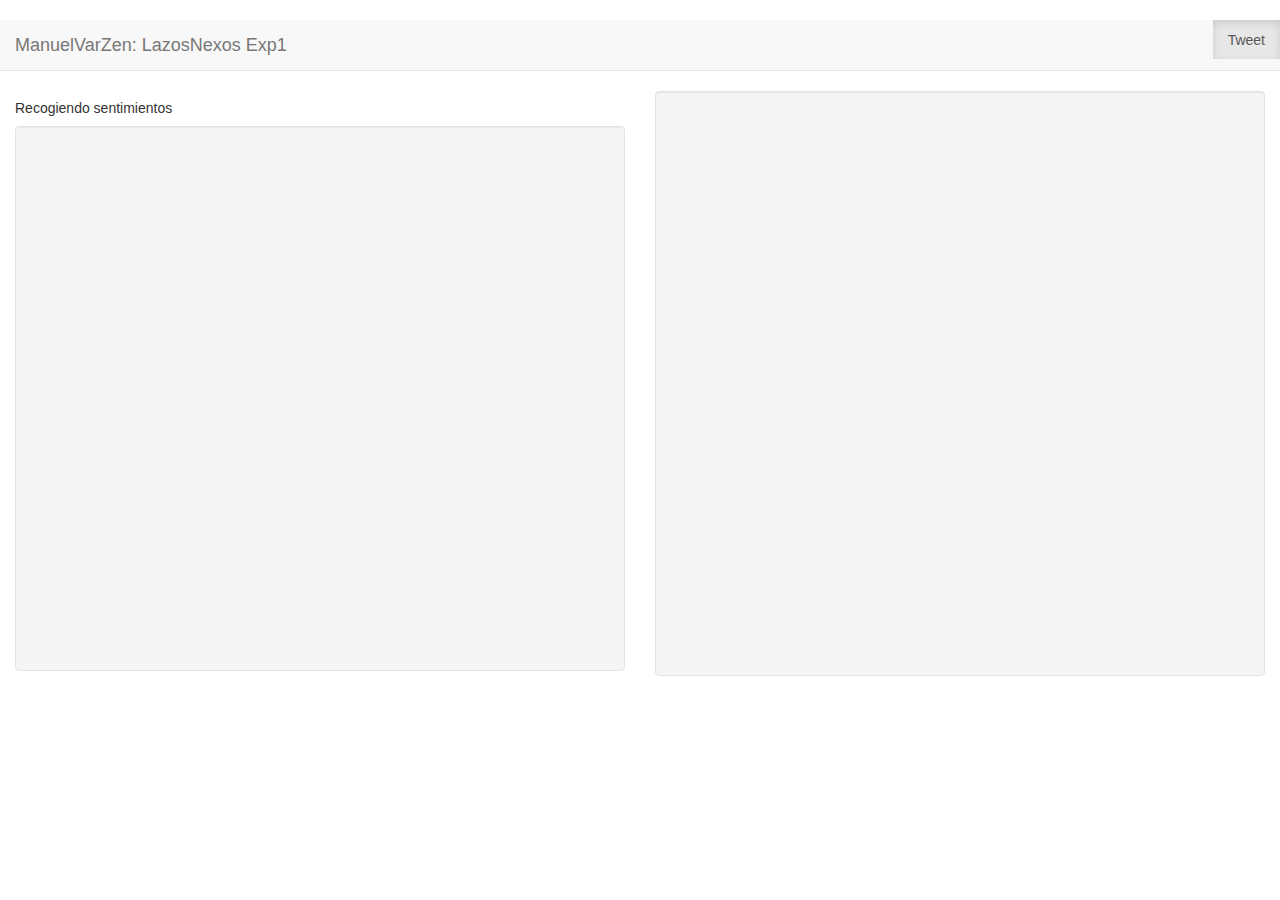
==== index.html @ cf1781da "Create index.html" ====
<!DOCTYPE html>
<html lang='en'>
  <head>
    <title>ManuelVarZen: LazosNexos Exp1</title>
    <meta charset='utf-8' />
    <meta name="viewport" content="width=device-width, initial-scale=1.0, maximum-scale=1.0, user-scalable=no" />
    <meta content='' name='LazosNexos Exp1' />
    <meta content='' name='ManuelVarZen' />
    
    <!-- Twitter Card -->	  
    <meta name="twitter:card" content="photo" />
    <meta name="twitter:site" content="ManuelVarZen" />
    <meta name="twitter:title" content="LazosNexosExp1" />
    <meta name="twitter:image" content=">
    <meta name="twitter:image" content="https://c1.staticflickr.com/5/4222/34888550250_3c9897e0b1_n.jpg"/>
    <meta name="twitter:url" content="https://www.flickr.com/photos/manuelvarzen/34888550250/in/album-72157682730850651"/>	  
																			 
    <!-- Styles -->
    <link rel="shortcut icon" href="image/LazosNexos3.ico">
    <link rel="stylesheet" href="css/bootstrap.iframe.css">
    <link rel="stylesheet" href="css/bootstrap.spacelab.min.css"/>
    <link rel="stylesheet" href="css/bootstrap.min.css"/>
    <link rel="stylesheet" href="css/custom.css"/>
    <!-- HTML5 shim, for IE6-8 support of HTML5 elements -->
    <!--[if lt IE 9]>
      <script type="text/javascript" src="http://html5shim.googlecode.com/svn/trunk/html5.js"></script>
    <![endif]-->
    <!-- Google Analytics -->
	<script>
  (function(i,s,o,g,r,a,m){i['GoogleAnalyticsObject']=r;i[r]=i[r]||function(){
  (i[r].q=i[r].q||[]).push(arguments)},i[r].l=1*new Date();a=s.createElement(o),
  m=s.getElementsByTagName(o)[0];a.async=1;a.src=g;m.parentNode.insertBefore(a,m)
  })(window,document,'script','https://www.google-analytics.com/analytics.js','ga');

  ga('create', 'UA-100947446-1', 'auto');
  ga('send', 'pageview');

</script>    
  </head>
  <body>
    <div class='navbar navbar-default navbar-static-top'>
      <div class='container-fluid'>
        <div class="navbar-header">
          <button type="button" class="navbar-toggle" data-toggle="collapse" data-target=".navbar-collapse">
            <span class="icon-bar"></span>
            <span class="icon-bar"></span>
            <span class="icon-bar"></span>
          </button>
          <p><a class='navbar-brand' href='index.html'>ManuelVarZen: LazosNexos Exp1</a></p>
        </div>
        <div class="navbar-collapse collapse">
          
	<ul class="nav navbar-nav navbar-right">
	<li class='active'><a href="https://twitter.com/share" class="twitter-share-button" data-count="vertical" data-url="" data-via="manuelvarzen" data-lang="es" data-size="medium">Tweet</a>
	<script>!function(d,s,id){var js,fjs=d.getElementsByTagName(s)[0],p=/^http:/.test(d.location)?'http':'https';if(!d.getElementById(id)){js=d.createElement(s);js.id=id;js.src=p+'://platform.twitter.com/widgets.js';fjs.parentNode.insertBefore(js,fjs);}}(document, 'script', 'twitter-wjs');</script></a></li>
          </ul>
        </div><!--/.nav-collapse -->
      </div>
    </div>
    
<!--Data entry Google Formulario en primera columna --> 

    <div class='container-fluid'>
      <div class='row'>
    
        <div class='col-md-6'>
          
		<p align="justify"><h5>Recogiendo sentimientos</h5></p>
          
	    <div class='well'>
          	
            <iframe src="https://docs.google.com/forms/d/e/1FAIpQLScCbu7bgHrDVmWaPcpMLhg-roMlb--lR0TcSO_ta9EoC1V_Ow/viewform?embedded=true#start=embed" width="580" height="500" frameborder="0" marginheight="0" marginwidth="0">Loading...</iframe>
		  
        </div>
        </div>     
<!-- Inicio segunda columna --> 
<!--Inicio del mapa --> 
<div class='col-md-6'>
    
    <noscript> 

    <div class='alert alert-info'>
    <h4>Your JavaScript is disabled</h4>
    <p>Please enable JavaScript to view the map.</p>
    </div>
    
    </noscript>
          
<div class='well'>
<iframe width="560" height="540" scrolling="no" frameborder="no" src="https://fusiontables.google.com/embedviz?containerId=googft-gviz-canvas&amp;viz=GVIZ&amp;t=GRAPH&amp;gc=true&amp;gd=true&amp;sdb=1&amp;rmax=100000&amp;uiversion=2&amp;q=select+col1%2C+col2+from+1OrQNDXBqLFxU_3sbLamHdZ8npw0osHMzC4RNTJ0v&amp;qrs=+where+col1+%3E%3D+&amp;qre=+and+col1+%3C%3D+&amp;qe=&amp;state=%7B%22ps%22%3A%221_3_z_e_5_u_-1d_4_2z_v_0_-j_19_2_3_3_1_-13_20_6_-6_-1o_7_p_-2c_8_3p_5_9_3z_13_a_1q_-1u_b_38_1t_c_-1h_11_%22%2C%22cx%22%3A320.86370866785046%2C%22cy%22%3A-70.40204586499729%2C%22sw%22%3A576.1402773638789%2C%22sh%22%3A272.64129735592365%2C%22z%22%3A0%7D&amp;gco_forceIFrame=true&amp;gco_hasLabelsColumn=true&amp;width=560&amp;height=540"></iframe>
          </div>
        </div>
      </div>
    </div>
</script>
  </body>
</html>
---- css/custom.css ----
a { color: #4B58A6; }
a:hover { color: #4B58A6; }

#map_canvas img {
  max-width: none;
}

.filter-box { 
  height: 15px; 
  width: 15px;  
  display: inline-block;
  *border-right-width: 2px;
  *border-bottom-width: 2px;
  -webkit-border-radius: 5px;
     -moz-border-radius: 5px;
          border-radius: 5px;
  -webkit-background-clip: padding-box;
     -moz-background-clip: padding;
          background-clip: padding-box; 
}

.filter-yellow { background-color: #FBF358; }
.filter-green { background-color: #00E13C; }
.filter-blue { background-color: #5781FC; }
.filter-purple { background-color: #7C54FB; }
.filter-red { background-color: #FB6353; }

canvas {-ms-touch-action: double-tap-zoom;}

/* customizations for iframe template */
.iframe #map_canvas { height: 500px; }
.iframe .well { margin-bottom: 5px; }
.iframe .alert { margin-top: 5px; }
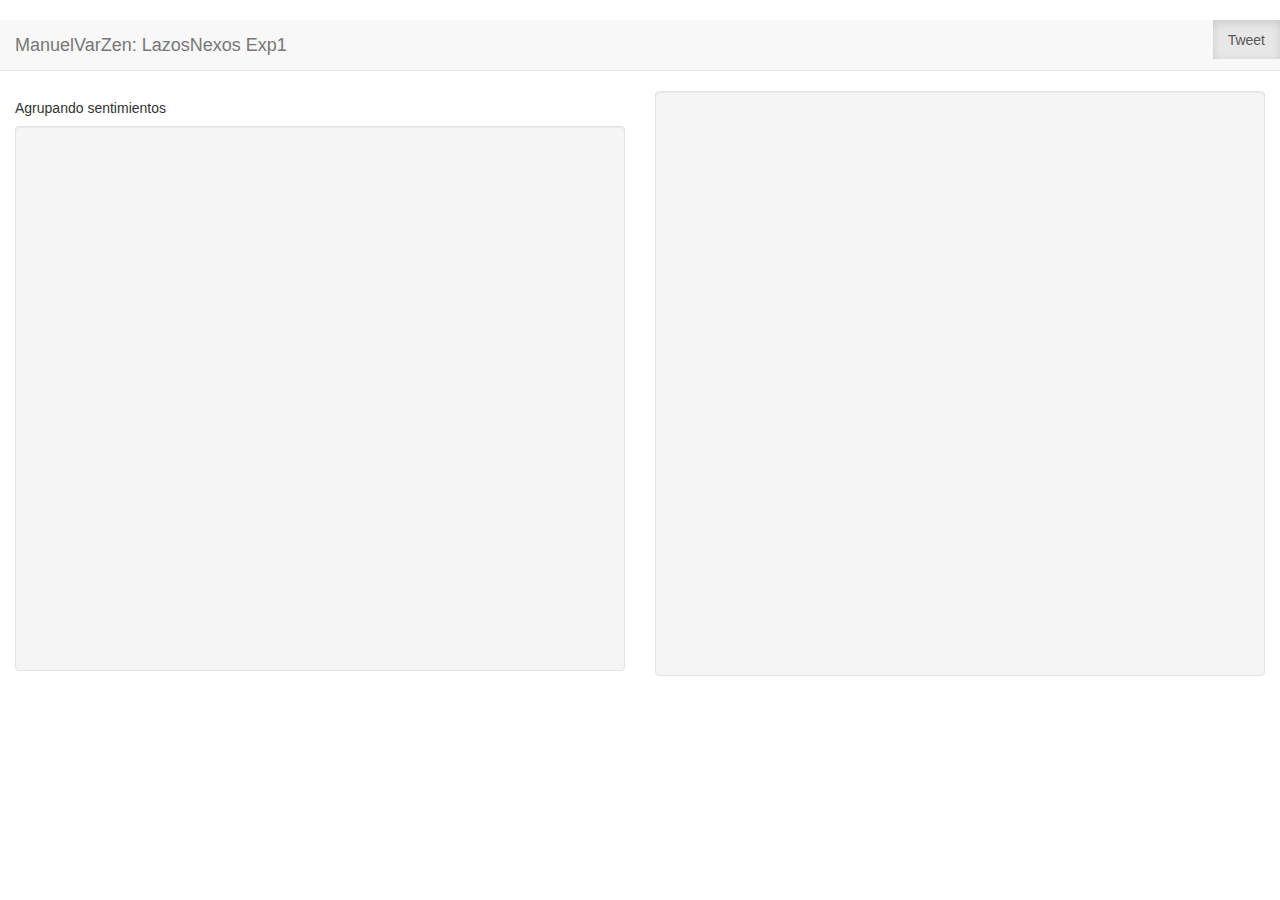
==== commit 2097f565: "Update index.html" ====
--- a/index.html
+++ b/index.html
@@ -7,16 +7,15 @@
     <meta content='' name='LazosNexos Exp1' />
     <meta content='' name='ManuelVarZen' />
     
-    <!-- Twitter Card -->	  
-    <meta name="twitter:card" content="photo" />
+    <!-- Twitter Card -->	  	  
+    <meta name="twitter:card" content="summary" />
     <meta name="twitter:site" content="ManuelVarZen" />
-    <meta name="twitter:title" content="LazosNexosExp1" />
-    <meta name="twitter:image" content=">
-    <meta name="twitter:image" content="https://c1.staticflickr.com/5/4222/34888550250_3c9897e0b1_n.jpg"/>
-    <meta name="twitter:url" content="https://www.flickr.com/photos/manuelvarzen/34888550250/in/album-72157682730850651"/>	  
-																			 
+    <meta name="twitter:title" content="An LazosNexos example" />
+    <meta name="twitter:description" content="Feelings, opinions and thoughts of the Peruvian citizens in relation to the last democratic governments." />
+    <meta name="twitter:image" content="https://c1.staticflickr.com/5/4222/34888550250_3c9897e0b1_n.jpg" />	 
+															
     <!-- Styles -->
-    <link rel="shortcut icon" href="image/LazosNexos3.ico">
+    <link rel="shortcut icon" href="images/LazosNexos3.ico" type="image/x-icon">
     <link rel="stylesheet" href="css/bootstrap.iframe.css">
     <link rel="stylesheet" href="css/bootstrap.spacelab.min.css"/>
     <link rel="stylesheet" href="css/bootstrap.min.css"/>
@@ -65,7 +64,7 @@
     
         <div class='col-md-6'>
           
-		<p align="justify"><h5>Recogiendo sentimientos</h5></p>
+		<p align="justify"><h5>Agrupando sentimientos</h5></p>
           
 	    <div class='well'>
           	
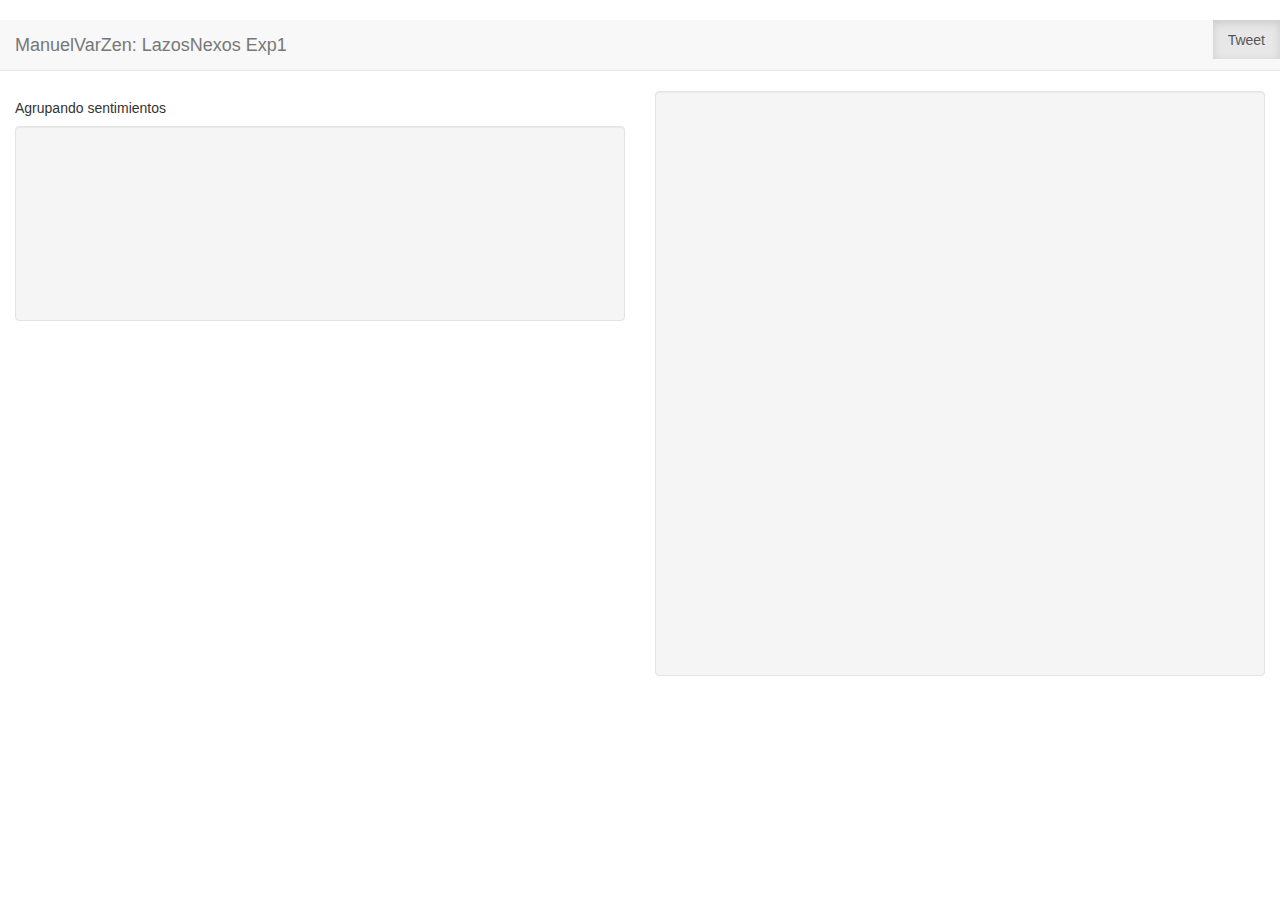
==== commit 213c2d90: "update index.html" ====
--- a/index.html
+++ b/index.html
@@ -6,7 +6,9 @@
     <meta name="viewport" content="width=device-width, initial-scale=1.0, maximum-scale=1.0, user-scalable=no" />
     <meta content='' name='LazosNexos Exp1' />
     <meta content='' name='ManuelVarZen' />
-    
+    <meta content='' name='Caso Lava Jato' />
+    <meta content='' name='Digital Content Journal' />
+	  
     <!-- Twitter Card -->	  	  
     <meta name="twitter:card" content="summary" />
     <meta name="twitter:site" content="ManuelVarZen" />
@@ -47,11 +49,13 @@
           </button>
           <p><a class='navbar-brand' href='index.html'>ManuelVarZen: LazosNexos Exp1</a></p>
         </div>
-        <div class="navbar-collapse collapse">
-          
+        
+	<div class="navbar-collapse collapse">  
 	<ul class="nav navbar-nav navbar-right">
-	<li class='active'><a href="https://twitter.com/share" class="twitter-share-button" data-count="vertical" data-url="" data-via="manuelvarzen" data-lang="es" data-size="medium">Tweet</a>
-	<script>!function(d,s,id){var js,fjs=d.getElementsByTagName(s)[0],p=/^http:/.test(d.location)?'http':'https';if(!d.getElementById(id)){js=d.createElement(s);js.id=id;js.src=p+'://platform.twitter.com/widgets.js';fjs.parentNode.insertBefore(js,fjs);}}(document, 'script', 'twitter-wjs');</script></a></li>
+	<li class='active'>
+	<a href="https://twitter.com/share" class="twitter-share-button" data-count="vertical" data-url="" data-via="manuelvarzen" data-lang="es" data-size="medium">Tweet</a>
+
+<script>!function(d,s,id){var js,fjs=d.getElementsByTagName(s)[0],p=/^http:/.test(d.location)?'http':'https';if(!d.getElementById(id)){js=d.createElement(s);js.id=id;js.src=p+'://platform.twitter.com/widgets.js';fjs.parentNode.insertBefore(js,fjs);}}(document, 'script', 'twitter-wjs');</script></a></li>
           </ul>
         </div><!--/.nav-collapse -->
       </div>
@@ -68,7 +72,7 @@
           
 	    <div class='well'>
           	
-            <iframe src="https://docs.google.com/forms/d/e/1FAIpQLScCbu7bgHrDVmWaPcpMLhg-roMlb--lR0TcSO_ta9EoC1V_Ow/viewform?embedded=true#start=embed" width="580" height="500" frameborder="0" marginheight="0" marginwidth="0">Loading...</iframe>
+            <iframe src="https://docs.google.com/forms/d/e/1FAIpQLScCbu7bgHrDVmWaPcpMLhg-roMlb--lR0TcSO_ta9EoC1V_Ow/viewform?embedded=true#start=embed" width="100%" height="100%" frameborder="0" marginheight="0" marginwidth="0">Loading...</iframe>
 		  
         </div>
         </div>     
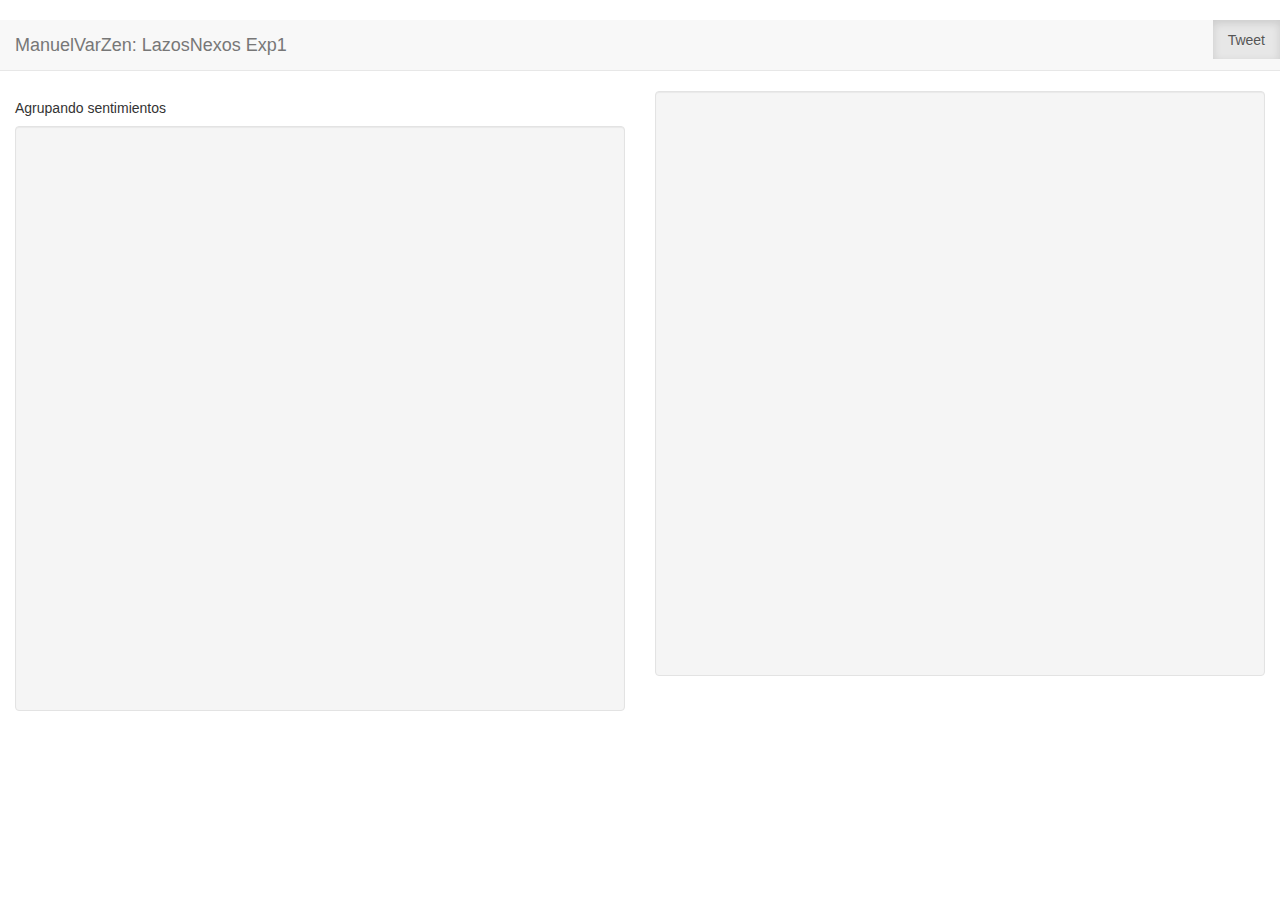
==== commit 59bfefee: "update index.html" ====
--- a/index.html
+++ b/index.html
@@ -13,7 +13,7 @@
     <meta name="twitter:card" content="summary" />
     <meta name="twitter:site" content="ManuelVarZen" />
     <meta name="twitter:title" content="An LazosNexos example" />
-    <meta name="twitter:description" content="Feelings, opinions and thoughts of the Peruvian citizens in relation to the last democratic governments." />
+    <meta name="twitter:description" content="Feelings of Peruvian citizens in relation to their government presidents involved in the 	corruption case Lava Jato." />
     <meta name="twitter:image" content="https://c1.staticflickr.com/5/4222/34888550250_3c9897e0b1_n.jpg" />	 
 															
     <!-- Styles -->
@@ -72,7 +72,7 @@
           
 	    <div class='well'>
           	
-            <iframe src="https://docs.google.com/forms/d/e/1FAIpQLScCbu7bgHrDVmWaPcpMLhg-roMlb--lR0TcSO_ta9EoC1V_Ow/viewform?embedded=true#start=embed" width="100%" height="100%" frameborder="0" marginheight="0" marginwidth="0">Loading...</iframe>
+            <iframe src="https://docs.google.com/forms/d/e/1FAIpQLScCbu7bgHrDVmWaPcpMLhg-roMlb--lR0TcSO_ta9EoC1V_Ow/viewform?embedded=true#start=embed" width="560" height="540" frameborder="0" marginheight="0" marginwidth="0">Loading...</iframe>
 		  
         </div>
         </div>     
